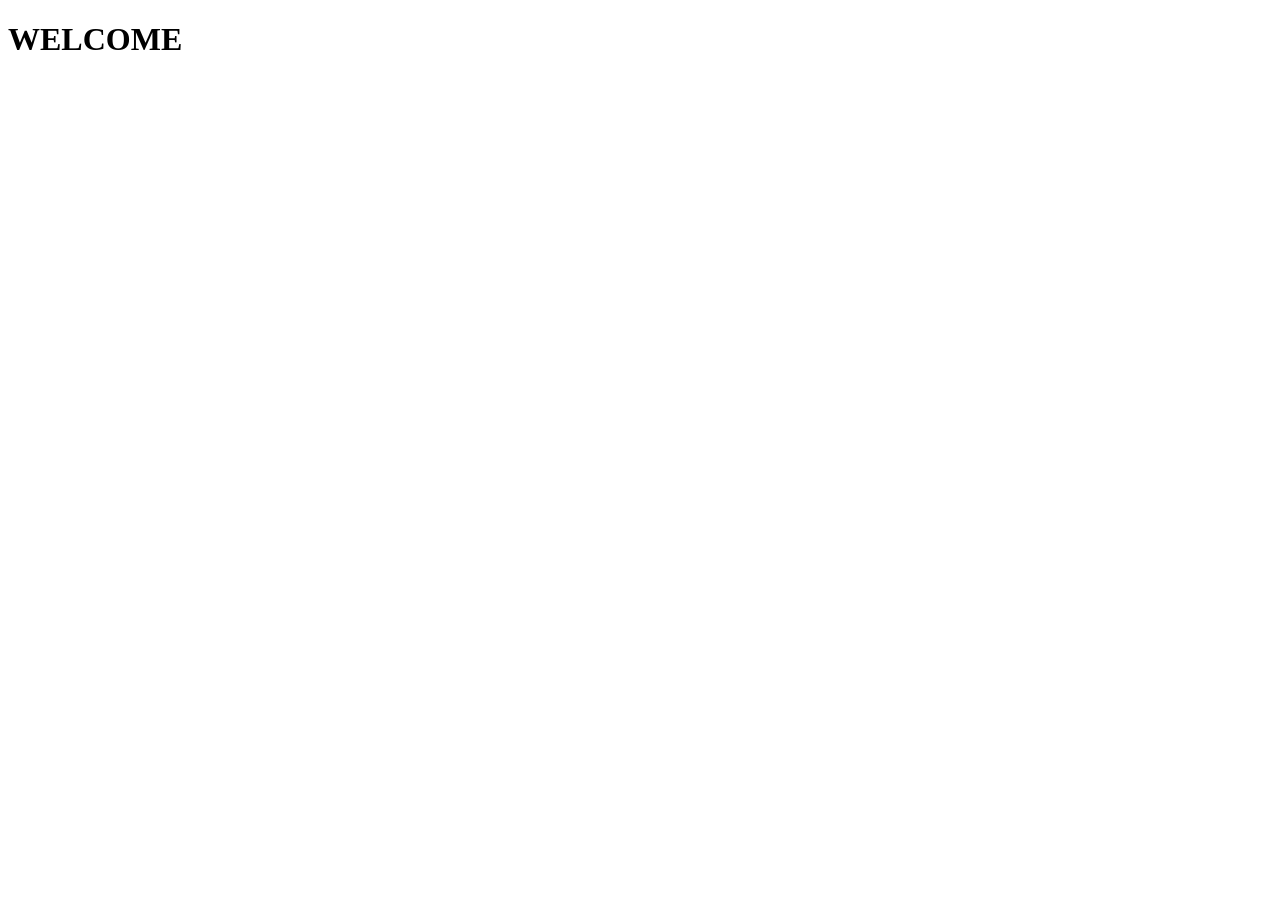
==== index.html @ 1b75b54e "actualizacion del archivo principal" ====
<!DOCTYPE html>
<html lang="es">
<head>
  <meta charset="UTF-8">
  <meta name="viewport" content="width=device-width, initial-scale=1.0">
  <title>SENATI</title>
</head>
<body>
  <h1>WELCOME</h1>
</body>
</html>
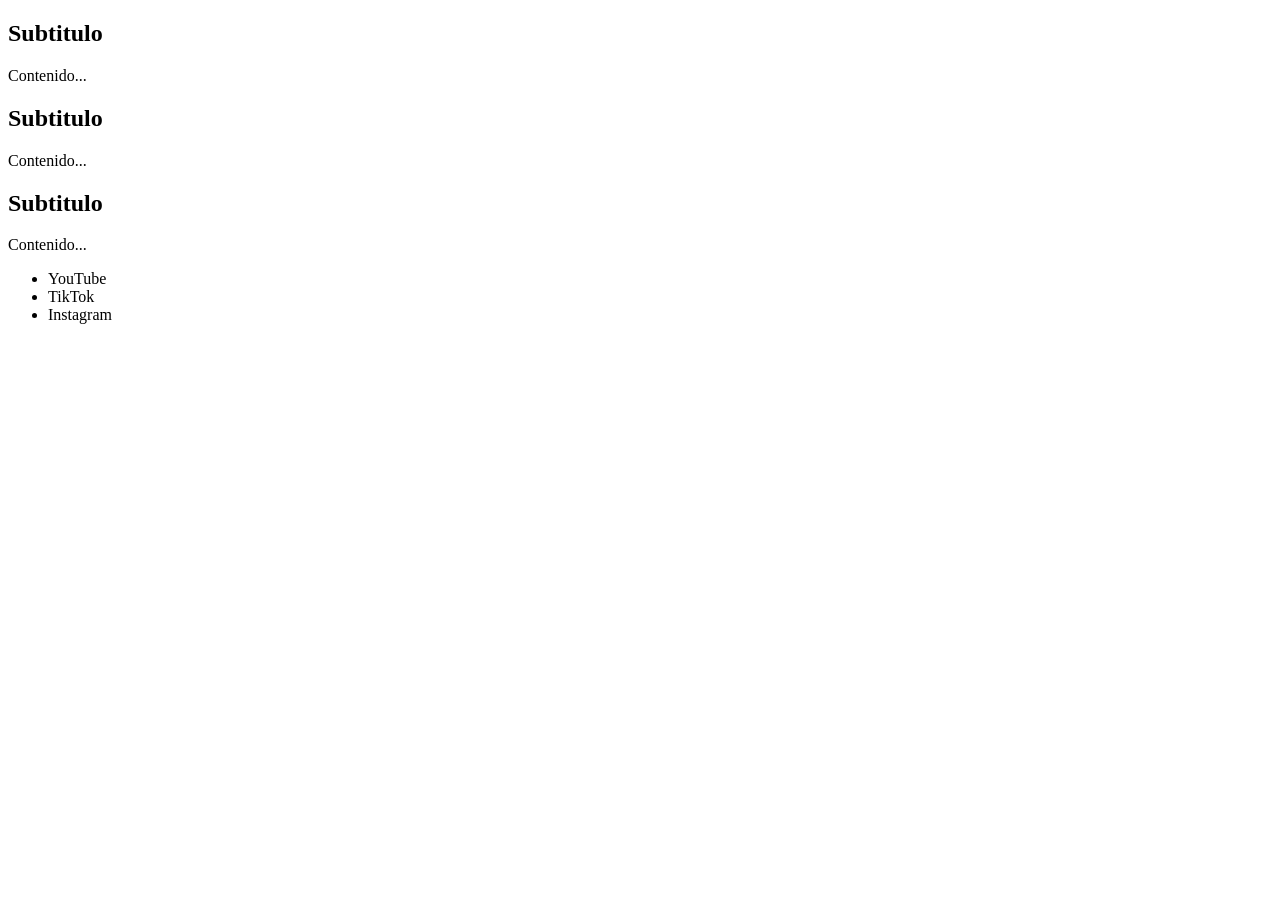
==== commit c8d11893: "Agrega estilos en formulario y tablas" ====
--- a/index.html
+++ b/index.html
@@ -1,11 +1,39 @@
 <!DOCTYPE html>
-<html lang="es">
+<html lang="en">
 <head>
   <meta charset="UTF-8">
   <meta name="viewport" content="width=device-width, initial-scale=1.0">
-  <title>SENATI</title>
+  <title>Document</title>
 </head>
 <body>
-  <h1>WELCOME</h1>
+<!-- Web semántica -->
+ <header>
+  <nav></nav>
+ </header>
+   <main>
+    <section>
+      <article>
+        <h2>Subtitulo</h2>
+        <p>Contenido...</p>
+      </article>
+      <article>
+        <h2>Subtitulo</h2>
+        <p>Contenido...</p>
+      </article>
+      <article>
+        <h2>Subtitulo</h2>
+        <p>Contenido...</p>
+      </article>
+    </section>
+    <section></section>
+
+  </main>
+  <footer>
+    <ul>
+      <li>YouTube</li>
+      <li>TikTok</li>
+      <li>Instagram</li>
+    </ul>
+  </footer>
 </body>
 </html>
